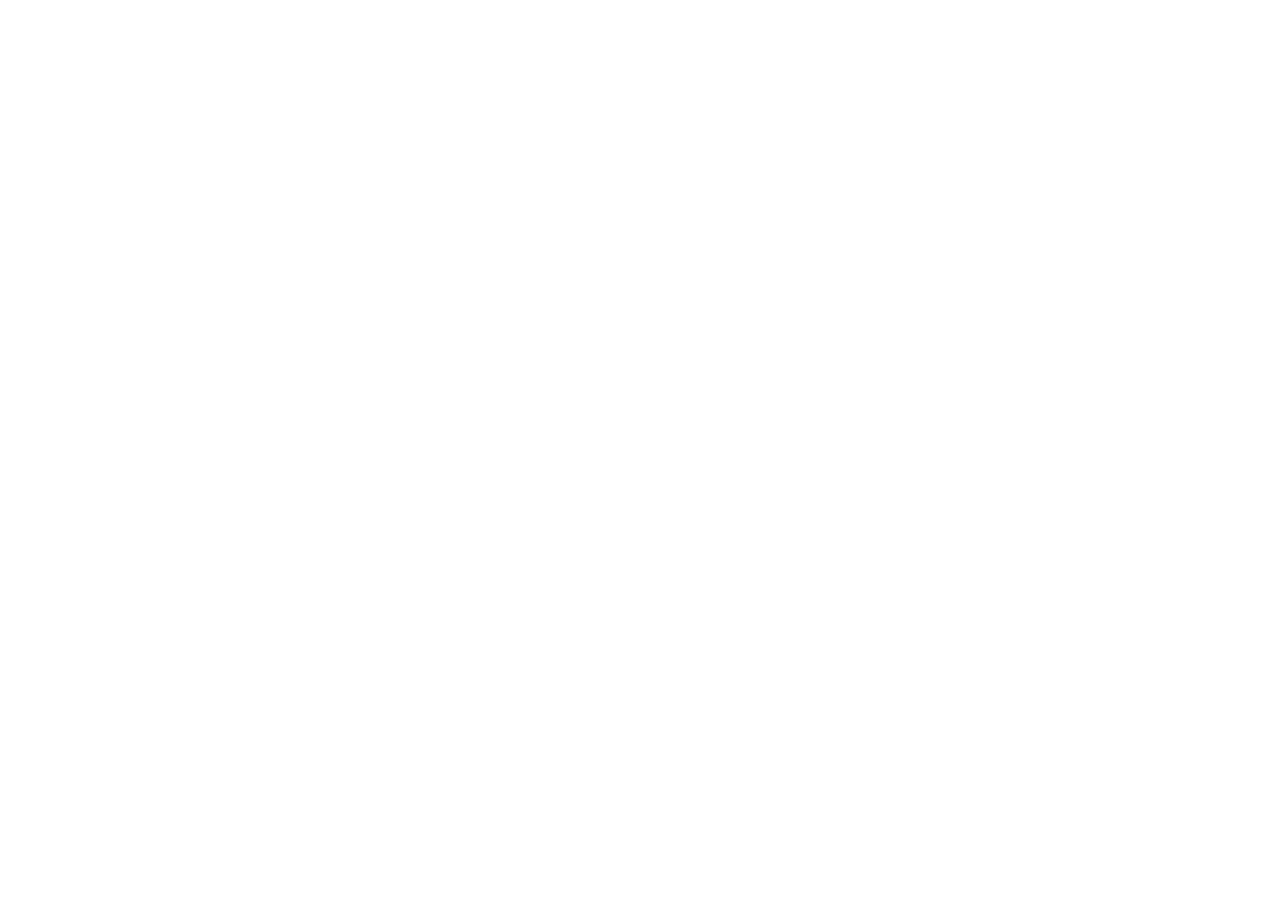
==== index.html @ 1e3595c5 "Initial commit" ====
<!DOCTYPE html>
<html lang="en">
  <head>
    <meta charset="UTF-8" />
    <meta name="viewport" content="width=device-width, initial-scale=1.0" />
    <title>Document</title>
    <script src="./js/task-1.js" defer></script>
    <script src="./js/task-2.js" defer></script>
    <script src="./js/task-3.js" defer></script>
  </head>
  <body></body>
</html>
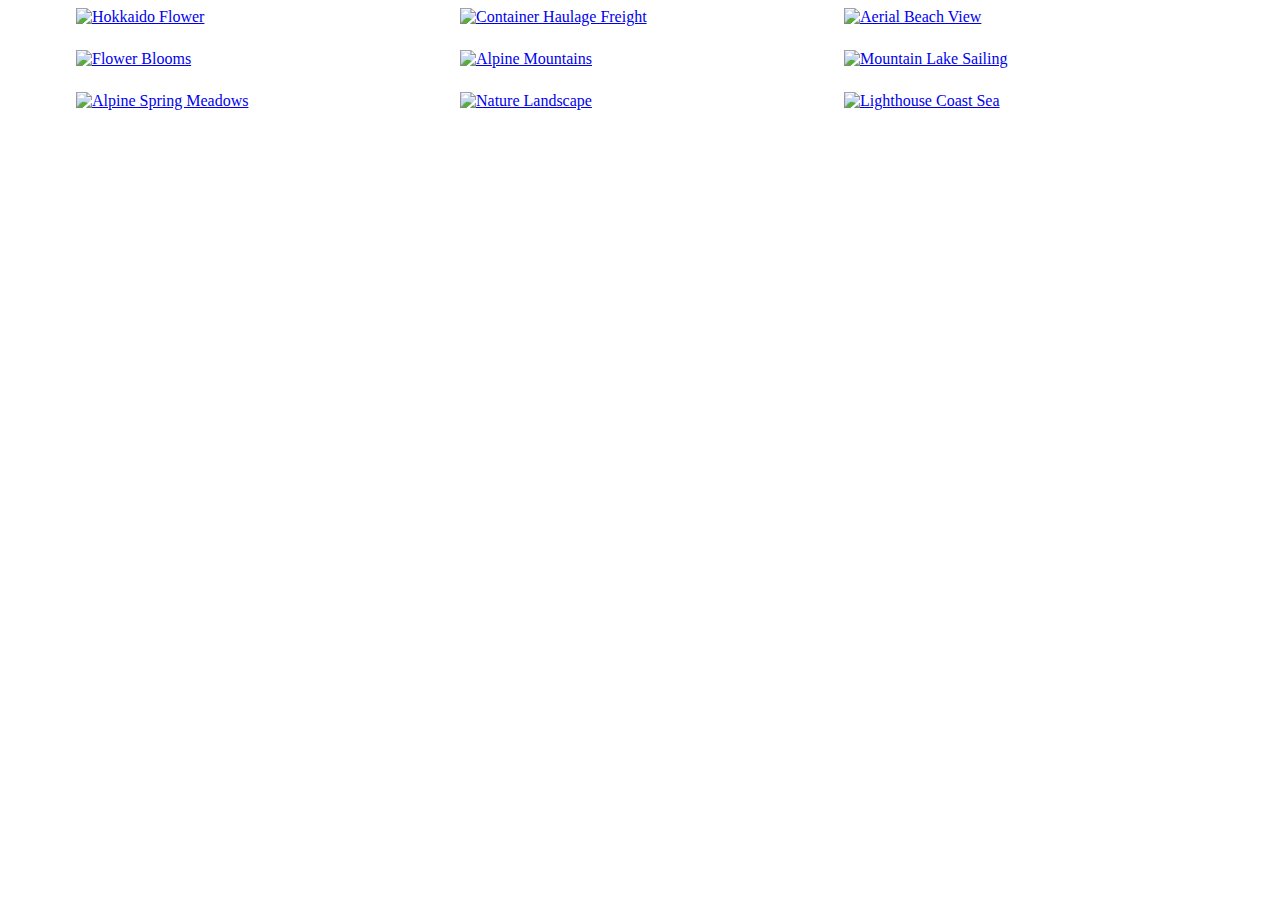
==== commit 623e9b96: "index.html file" ====
--- a/index.html
+++ b/index.html
@@ -2,11 +2,21 @@
 <html lang="en">
   <head>
     <meta charset="UTF-8" />
+    <meta http-equiv="X-UA-Compatible" content="IE=edge" />
     <meta name="viewport" content="width=device-width, initial-scale=1.0" />
-    <title>Document</title>
-    <script src="./js/task-1.js" defer></script>
-    <script src="./js/task-2.js" defer></script>
-    <script src="./js/task-3.js" defer></script>
+    <title>Homework 8</title>
+    <link
+      rel="stylesheet"
+      href="https://cdn.jsdelivr.net/npm/basiclightbox@5.0.4/dist/basicLightbox.min.css"
+    />
+    <link rel="stylesheet" href="/css/styles.css" />
   </head>
-  <body></body>
+  <body>
+    <ul class="gallery"></ul>
+    <script
+      src="https://cdn.jsdelivr.net/npm/basiclightbox@5.0.4/dist/basicLightbox.min.js"
+      async
+    ></script>
+    <script src="/js/gallery.js" defer></script>
+  </body>
 </html>
--- a/css/styles.css
+++ b/css/styles.css
@@ -0,0 +1,33 @@
+.gallery {
+  display: flex;
+  flex-wrap: wrap;
+  gap: 24px;
+  max-width: 1128px;
+  width: 100%;
+  margin: 0 auto;
+  padding: 0;
+  list-style: none;
+}
+
+.gallery-item {
+  list-style: none;
+  max-width: calc((100% - 48px) / 3);
+  width: 100%;
+}
+
+.gallery-image {
+  display: block;
+  width: 100%;
+  height: auto;
+  object-fit: cover;
+  cursor: zoom-in;
+  transition: transform 0.25s cubic-bezier(0.4, 0, 0.2, 1);
+}
+
+.gallery-image:hover {
+  transform: scale(1.044);
+}
+
+.basicLightbox {
+  cursor: zoom-out;
+}
